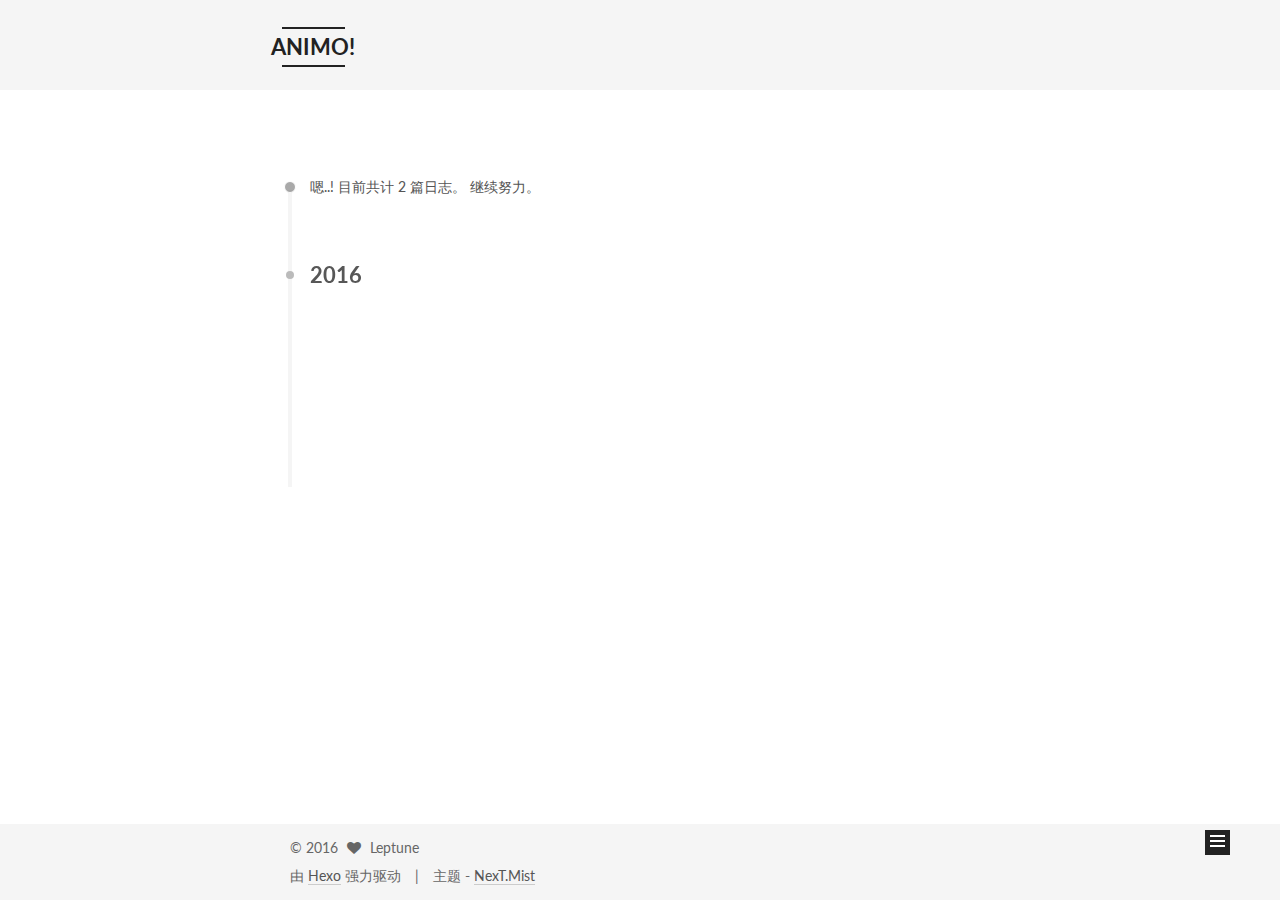
==== archives/index.html @ a86f221b "Site updated: 2016-04-06 15:42:10" ====
<!doctype html>



  


<html class="theme-next mist use-motion">
<head>
  <meta charset="UTF-8"/>
<meta http-equiv="X-UA-Compatible" content="IE=edge,chrome=1" />
<meta name="viewport" content="width=device-width, initial-scale=1, maximum-scale=1"/>



<meta http-equiv="Cache-Control" content="no-transform" />
<meta http-equiv="Cache-Control" content="no-siteapp" />












  <link href="/vendors/fancybox/source/jquery.fancybox.css?v=2.1.5" rel="stylesheet" type="text/css"/>




  <link href="//fonts.googleapis.com/css?family=Lato:300,400,700,400italic&subset=latin,latin-ext" rel="stylesheet" type="text/css">



<link href="/vendors/font-awesome/css/font-awesome.min.css?v=4.4.0" rel="stylesheet" type="text/css" />

<link href="/css/main.css?v=0.5.0" rel="stylesheet" type="text/css" />


  <meta name="keywords" content="Hexo, NexT" />








  <link rel="shortcut icon" type="image/x-icon" href="/favicon.ico?v=0.5.0" />






<meta name="description" content="好好学习，天天向上！">
<meta property="og:type" content="website">
<meta property="og:title" content="ANIMO!">
<meta property="og:url" content="https://leptune.github.io/archives/index.html">
<meta property="og:site_name" content="ANIMO!">
<meta property="og:description" content="好好学习，天天向上！">
<meta name="twitter:card" content="summary">
<meta name="twitter:title" content="ANIMO!">
<meta name="twitter:description" content="好好学习，天天向上！">



<script type="text/javascript" id="hexo.configuration">
  var NexT = window.NexT || {};
  var CONFIG = {
    scheme: 'Mist',
    sidebar: {"position":"left","display":"always"},
    fancybox: true,
    motion: true,
    duoshuo: {
      userId: 0,
      author: '博主'
    }
  };
</script>

  <title> 归档 | ANIMO! </title>
</head>

<body itemscope itemtype="http://schema.org/WebPage" lang="zh-Hans">

  










  
  
    
  

  <div class="container one-collumn sidebar-position-left  page-archive  ">
    <div class="headband"></div>

    <header id="header" class="header" itemscope itemtype="http://schema.org/WPHeader">
      <div class="header-inner"><div class="site-meta ">
  

  <div class="custom-logo-site-title">
    <a href="/"  class="brand" rel="start">
      <span class="logo-line-before"><i></i></span>
      <span class="site-title">ANIMO!</span>
      <span class="logo-line-after"><i></i></span>
    </a>
  </div>
  <p class="site-subtitle">FIGHT!</p>
</div>

<div class="site-nav-toggle">
  <button>
    <span class="btn-bar"></span>
    <span class="btn-bar"></span>
    <span class="btn-bar"></span>
  </button>
</div>

<nav class="site-nav">
  

  
    <ul id="menu" class="menu">
      
        
        <li class="menu-item menu-item-home">
          <a href="/" rel="section">
            
              <i class="menu-item-icon fa fa-home fa-fw"></i> <br />
            
            首页
          </a>
        </li>
      
        
        <li class="menu-item menu-item-archives">
          <a href="/archives" rel="section">
            
              <i class="menu-item-icon fa fa-archive fa-fw"></i> <br />
            
            归档
          </a>
        </li>
      
        
        <li class="menu-item menu-item-tags">
          <a href="/tags" rel="section">
            
              <i class="menu-item-icon fa fa-tags fa-fw"></i> <br />
            
            标签
          </a>
        </li>
      

      
        <li class="menu-item menu-item-search">
          
            <a href="#" class="popup-trigger">
          
            
              <i class="menu-item-icon fa fa-search fa-fw"></i> <br />
            
            搜索
          </a>
        </li>
      
    </ul>
  

  
    <div class="site-search">
      
  <div class="popup">
 <span class="search-icon fa fa-search"></span>
 <input type="text" id="local-search-input">
 <div id="local-search-result"></div>
 <span class="popup-btn-close">close</span>
</div>


    </div>
  
</nav>

 </div>
    </header>

    <main id="main" class="main">
      <div class="main-inner">
        <div class="content-wrap">
          <div id="content" class="content">
            

  <section id="posts" class="posts-collapse">
    <span class="archive-move-on"></span>

    <span class="archive-page-counter">
      
      
      
        
      
      嗯..! 目前共计 2 篇日志。 继续努力。
    </span>

    

      
      
      

      
        
        <div class="collection-title">
          <h2 class="archive-year motion-element" id="archive-year-2016">2016</h2>
        </div>
      
      

      

  <article class="post post-type-normal" itemscope itemtype="http://schema.org/Article">
    <header class="post-header">

      <h1 class="post-title">
        
            <a class="post-title-link" href="/2016/04/06/log-sep/" itemprop="url">
              
                <span itemprop="name">日志分表</span>
              
            </a>
        
      </h1>

      <div class="post-meta">
        <time class="post-time" itemprop="dateCreated"
              datetime="2016-04-06T10:52:45+08:00"
              content="2016-04-06" >
          04-06
        </time>
      </div>

    </header>
  </article>



    

      
      
      

      
      

      

  <article class="post post-type-normal" itemscope itemtype="http://schema.org/Article">
    <header class="post-header">

      <h1 class="post-title">
        
            <a class="post-title-link" href="/2016/04/06/hello-world/" itemprop="url">
              
                <span itemprop="name">Hello World</span>
              
            </a>
        
      </h1>

      <div class="post-meta">
        <time class="post-time" itemprop="dateCreated"
              datetime="2016-04-06T10:02:28+08:00"
              content="2016-04-06" >
          04-06
        </time>
      </div>

    </header>
  </article>



    

  </section>

  



          </div>
          


          

        </div>
        
          
  
  <div class="sidebar-toggle">
    <div class="sidebar-toggle-line-wrap">
      <span class="sidebar-toggle-line sidebar-toggle-line-first"></span>
      <span class="sidebar-toggle-line sidebar-toggle-line-middle"></span>
      <span class="sidebar-toggle-line sidebar-toggle-line-last"></span>
    </div>
  </div>

  <aside id="sidebar" class="sidebar">
    <div class="sidebar-inner">

      

      

      <section class="site-overview sidebar-panel  sidebar-panel-active ">
        <div class="site-author motion-element" itemprop="author" itemscope itemtype="http://schema.org/Person">
          <img class="site-author-image" itemprop="image"
               src="http://awb.img.xmtbang.com/img/uploadnew/201510/23/cef0c320483d422aa0c59049996a4013.jpg"
               alt="Leptune" />
          <p class="site-author-name" itemprop="name">Leptune</p>
          <p class="site-description motion-element" itemprop="description">好好学习，天天向上！</p>
        </div>
        <nav class="site-state motion-element">
          <div class="site-state-item site-state-posts">
            <a href="/archives">
              <span class="site-state-item-count">2</span>
              <span class="site-state-item-name">日志</span>
            </a>
          </div>

          
            <div class="site-state-item site-state-categories">
              
                <span class="site-state-item-count">1</span>
                <span class="site-state-item-name">分类</span>
              
            </div>
          

          
            <div class="site-state-item site-state-tags">
              <a href="/tags">
                <span class="site-state-item-count">1</span>
                <span class="site-state-item-name">标签</span>
              </a>
            </div>
          

        </nav>

        

        <div class="links-of-author motion-element">
          
        </div>

        
        

        
        <div class="links-of-blogroll motion-element">
          
        </div>

      </section>

      

    </div>
  </aside>


        
      </div>
    </main>

    <footer id="footer" class="footer">
      <div class="footer-inner">
        <div class="copyright" >
  
  &copy; 
  <span itemprop="copyrightYear">2016</span>
  <span class="with-love">
    <i class="fa fa-heart"></i>
  </span>
  <span class="author" itemprop="copyrightHolder">Leptune</span>
</div>

<div class="powered-by">
  由 <a class="theme-link" href="http://hexo.io">Hexo</a> 强力驱动
</div>

<div class="theme-info">
  主题 -
  <a class="theme-link" href="https://github.com/iissnan/hexo-theme-next">
    NexT.Mist
  </a>
</div>



      </div>
    </footer>

    <div class="back-to-top">
      <i class="fa fa-arrow-up"></i>
    </div>
  </div>

  


  




<script type="text/javascript">
  if (Object.prototype.toString.call(window.Promise) !== '[object Function]') {
    window.Promise = null;
  }
</script>


  <script type="text/javascript" src="/vendors/jquery/index.js?v=2.1.3"></script>

  <script type="text/javascript" src="/vendors/fastclick/lib/fastclick.min.js?v=1.0.6"></script>

  <script type="text/javascript" src="/vendors/jquery_lazyload/jquery.lazyload.js?v=1.9.7"></script>

  <script type="text/javascript" src="/vendors/velocity/velocity.min.js"></script>

  <script type="text/javascript" src="/vendors/velocity/velocity.ui.min.js"></script>

  <script type="text/javascript" src="/vendors/fancybox/source/jquery.fancybox.pack.js"></script>


  


  <script type="text/javascript" src="/js/src/utils.js?v=0.5.0"></script>

  <script type="text/javascript" src="/js/src/motion.js?v=0.5.0"></script>



  
  

  
  
    <script type="text/javascript" id="motion.page.archive">
      $('.archive-year').velocity('transition.slideLeftIn');
    </script>
  


  


  <script type="text/javascript" src="/js/src/bootstrap.js?v=0.5.0"></script>



  



  



  
  
  <script type="text/javascript">
    // Popup Window;
    var isfetched = false;
    // Search DB path;
    var search_path = "search.xml";
    if (search_path.length == 0) {
       search_path = "search.xml";
    }
    var path = "/" + search_path;
    // monitor main search box;

    function proceedsearch() {
      $("body").append('<div class="popoverlay">').css('overflow', 'hidden');
      $('.popup').toggle();

    }
    // search function;
    var searchFunc = function(path, search_id, content_id) {
    'use strict';
    $.ajax({
        url: path,
        dataType: "xml",
        async: true,
        success: function( xmlResponse ) {
            // get the contents from search data
            isfetched = true;
            $('.popup').detach().appendTo('.header-inner');
            var datas = $( "entry", xmlResponse ).map(function() {
                return {
                    title: $( "title", this ).text(),
                    content: $("content",this).text(),
                    url: $( "url" , this).text()
                };
            }).get();
            var $input = document.getElementById(search_id);
            var $resultContent = document.getElementById(content_id);
            $input.addEventListener('input', function(){
                var matchcounts = 0;
                var str='<ul class=\"search-result-list\">';                
                var keywords = this.value.trim().toLowerCase().split(/[\s\-]+/);
                $resultContent.innerHTML = "";
                if (this.value.trim().length > 1) {
                // perform local searching
                datas.forEach(function(data) {
                    var isMatch = true;
                    var content_index = [];
                    var data_title = data.title.trim().toLowerCase();
                    var data_content = data.content.trim().replace(/<[^>]+>/g,"").toLowerCase();
                    var data_url = data.url;
                    var index_title = -1;
                    var index_content = -1;
                    var first_occur = -1;
                    // only match artiles with not empty titles and contents
                    if(data_title != '' && data_content != '') {
                        keywords.forEach(function(keyword, i) {
                            index_title = data_title.indexOf(keyword);
                            index_content = data_content.indexOf(keyword);
                            if( index_title < 0 && index_content < 0 ){
                                isMatch = false;
                            } else {
                                if (index_content < 0) {
                                    index_content = 0;
                                }
                                if (i == 0) {
                                    first_occur = index_content;
                                }
                            }
                        });
                    }
                    // show search results
                    if (isMatch) {
                        matchcounts += 1;
                        str += "<li><a href='"+ data_url +"' class='search-result-title'>"+ data_title +"</a>";
                        var content = data.content.trim().replace(/<[^>]+>/g,"");
                        if (first_occur >= 0) {
                            // cut out 100 characters
                            var start = first_occur - 20;
                            var end = first_occur + 80;
                            if(start < 0){
                                start = 0;
                            }
                            if(start == 0){
                                end = 50;
                            }
                            if(end > content.length){
                                end = content.length;
                            }
                            var match_content = content.substring(start, end);
                            // highlight all keywords
                            keywords.forEach(function(keyword){
                                var regS = new RegExp(keyword, "gi");
                                match_content = match_content.replace(regS, "<b class=\"search-keyword\">"+keyword+"</b>");
                            });
                            
                            str += "<p class=\"search-result\">" + match_content +"...</p>"
                        }
                        str += "</li>";
                    }
                })};
                str += "</ul>";
                if (matchcounts == 0) { str = '<div id="no-result"><i class="fa fa-frown-o fa-5x" /></div>' }
                if (keywords == "") { str = '<div id="no-result"><i class="fa fa-search fa-5x" /></div>' }
                $resultContent.innerHTML = str;
            });
            proceedsearch();
        }
    });}

    // handle and trigger popup window;
    $('.popup-trigger').mousedown(function(e) {
      e.stopPropagation();
      if (isfetched == false) {
        searchFunc(path, 'local-search-input', 'local-search-result');
      } else {
        proceedsearch();
      };

    });

    $('.popup-btn-close').click(function(e){
      $('.popup').hide();
      $(".popoverlay").remove();
      $('body').css('overflow', '');
    });
    $('.popup').click(function(e){
      e.stopPropagation();
    });
  </script>

  

  

  

</body>
</html>
---- css/main.css ----
/* normalize.css v3.0.2 | MIT License | git.io/normalize */
html {
  font-family: sans-serif; /* 1 */
  -ms-text-size-adjust: 100%; /* 2 */
  -webkit-text-size-adjust: 100%; /* 2 */
}
body {
  margin: 0;
}
article,
aside,
details,
figcaption,
figure,
footer,
header,
hgroup,
main,
menu,
nav,
section,
summary {
  display: block;
}
audio,
canvas,
progress,
video {
  display: inline-block; /* 1 */
  vertical-align: baseline; /* 2 */
}
audio:not([controls]) {
  display: none;
  height: 0;
}
[hidden],
template {
  display: none;
}
a {
  background-color: transparent;
}
a:active,
a:hover {
  outline: 0;
}
abbr[title] {
  border-bottom: 1px dotted;
}
b,
strong {
  font-weight: bold;
}
dfn {
  font-style: italic;
}
h1 {
  font-size: 2em;
  margin: 0.67em 0;
}
mark {
  background: #ff0;
  color: #000;
}
small {
  font-size: 80%;
}
sub,
sup {
  font-size: 75%;
  line-height: 0;
  position: relative;
  vertical-align: baseline;
}
sup {
  top: -0.5em;
}
sub {
  bottom: -0.25em;
}
img {
  border: 0;
}
svg:not(:root) {
  overflow: hidden;
}
figure {
  margin: 1em 40px;
}
hr {
  -moz-box-sizing: content-box;
  box-sizing: content-box;
  height: 0;
}
pre {
  overflow: auto;
}
code,
kbd,
pre,
samp {
  font-family: monospace, monospace;
  font-size: 1em;
}
button,
input,
optgroup,
select,
textarea {
  color: inherit; /* 1 */
  font: inherit; /* 2 */
  margin: 0; /* 3 */
}
button {
  overflow: visible;
}
button,
select {
  text-transform: none;
}
button,
html input[type="button"],
input[type="reset"],
input[type="submit"] {
  -webkit-appearance: button; /* 2 */
  cursor: pointer; /* 3 */
}
button[disabled],
html input[disabled] {
  cursor: default;
}
button::-moz-focus-inner,
input::-moz-focus-inner {
  border: 0;
  padding: 0;
}
input {
  line-height: normal;
}
input[type="checkbox"],
input[type="radio"] {
  box-sizing: border-box; /* 1 */
  padding: 0; /* 2 */
}
input[type="number"]::-webkit-inner-spin-button,
input[type="number"]::-webkit-outer-spin-button {
  height: auto;
}
input[type="search"] {
  -webkit-appearance: textfield; /* 1 */
  -moz-box-sizing: content-box;
  -webkit-box-sizing: content-box; /* 2 */
  box-sizing: content-box;
}
input[type="search"]::-webkit-search-cancel-button,
input[type="search"]::-webkit-search-decoration {
  -webkit-appearance: none;
}
fieldset {
  border: 1px solid #c0c0c0;
  margin: 0 2px;
  padding: 0.35em 0.625em 0.75em;
}
legend {
  border: 0; /* 1 */
  padding: 0; /* 2 */
}
textarea {
  overflow: auto;
}
optgroup {
  font-weight: bold;
}
table {
  border-collapse: collapse;
  border-spacing: 0;
}
td,
th {
  padding: 0;
}
::selection {
  background: #262a30;
  color: #fff;
}
body {
  position: relative;
  font-family: Lato, "PingFang SC", "Microsoft YaHei", sans-serif;
  font-size: 14px;
  line-height: 2;
  color: #555;
  background: #fff;
}
@media (max-width: 767px) {
  body {
    padding-right: 0 !important;
  }
}
@media (min-width: 768px) and (max-width: 991px) {
  body {
    padding-right: 0 !important;
  }
}
@media (min-width: 1600px) {
  body {
    font-size: 16px;
  }
}
h1,
h2,
h3,
h4,
h5,
h6 {
  margin: 0;
  padding: 0;
  font-weight: bold;
  line-height: 1.5;
  font-family: Lato, "PingFang SC", "Microsoft YaHei", sans-serif;
}
h2,
h3,
h4,
h5,
h6 {
  margin: 20px 0 15px;
}
h1 {
  font-size: 24px;
}
@media (max-width: 767px) {
  h1 {
    font-size: 20px;
  }
}
h2 {
  font-size: 22px;
}
@media (max-width: 767px) {
  h2 {
    font-size: 18px;
  }
}
h3 {
  font-size: 20px;
}
@media (max-width: 767px) {
  h3 {
    font-size: 16px;
  }
}
h4 {
  font-size: 18px;
}
@media (max-width: 767px) {
  h4 {
    font-size: 14px;
  }
}
h5 {
  font-size: 16px;
}
@media (max-width: 767px) {
  h5 {
    font-size: 12px;
  }
}
h6 {
  font-size: 14px;
}
@media (max-width: 767px) {
  h6 {
    font-size: 10px;
  }
}
p {
  margin: 0 0 25px 0;
}
a {
  color: #555;
  text-decoration: none;
  border-bottom: 1px solid #999;
  word-wrap: break-word;
}
a:hover {
  color: #222;
  border-bottom-color: #222;
}
ul {
  list-style: none;
}
blockquote {
  margin: 0;
  padding: 0;
}
img {
  display: block;
  margin: auto;
  max-width: 100%;
  height: auto;
}
hr {
  margin: 40px 0;
  height: 3px;
  border: none;
  background-color: #ddd;
  background-image: repeating-linear-gradient(-45deg, #fff, #fff 4px, transparent 4px, transparent 8px);
}
blockquote {
  padding: 0 15px;
  color: #666;
  border-left: 4px solid #ddd;
}
blockquote cite::before {
  content: "-";
  padding: 0 5px;
}
dt {
  font-weight: 700;
}
dd {
  margin: 0;
  padding: 0;
}
.text-left {
  text-align: left;
}
.text-center {
  text-align: center;
}
.text-right {
  text-align: right;
}
.text-justify {
  text-align: justify;
}
.text-nowrap {
  white-space: nowrap;
}
.text-lowercase {
  text-transform: lowercase;
}
.text-uppercase {
  text-transform: uppercase;
}
.text-capitalize {
  text-transform: capitalize;
}
.center-block {
  display: block;
  margin-left: auto;
  margin-right: auto;
}
.clearfix:before,
.clearfix:after {
  content: " ";
  display: table;
}
.clearfix:after {
  clear: both;
}
.pullquote {
  width: 45%;
}
.pullquote.left {
  float: left;
  margin-left: 5px;
  margin-right: 10px;
}
.pullquote.right {
  float: right;
  margin-left: 10px;
  margin-right: 5px;
}
.highlight table,
.gist table {
  width: auto;
}
.highlight table td,
.gist table td {
  border: none;
}
.highlight a,
.gist a {
  color: #222 !important;
  text-decoration: none !important;
}
.affix.affix.affix {
  position: fixed;
}
.translation {
  margin-top: -20px;
  font-size: 14px;
  color: #999;
}
.scrollbar-measure {
  width: 100px;
  height: 100px;
  overflow: scroll;
  position: absolute;
  top: -9999px;
}
.use-motion .motion-element {
  opacity: 0;
}
#local-search-input {
  padding: 3px;
  border: none;
  text-indent: 14px;
  border-radius: 0;
  width: 140px;
  outline: none;
  border-bottom: 1px solid #999;
  background: inherit;
  opacity: 0.5;
}
#local-search-input:focus {
  opacity: 1;
}
.search-icon {
  position: absolute;
  top: 9px;
}
table {
  margin: 20px 0;
  width: 100%;
  border-collapse: collapse;
  border-spacing: 0;
  border: 1px solid #ddd;
  font-size: 14px;
  table-layout: fixed;
  word-wrap: break-word;
}
table>tbody>tr:nth-of-type(odd) {
  background-color: #f9f9f9;
}
table>tbody>tr:hover {
  background-color: #f5f5f5;
}
caption,
th,
td {
  padding: 8px;
  text-align: left;
  vertical-align: middle;
  font-weight: normal;
}
th,
td {
  border-bottom: 3px solid #ddd;
  border-right: 1px solid #eee;
}
th {
  padding-bottom: 10px;
  font-weight: 700;
}
td {
  border-bottom-width: 1px;
}
html,
body {
  height: 100%;
}
.container {
  position: relative;
  min-height: 100%;
}
.header-inner {
  margin: 0 auto;
  padding: 100px 0 70px;
  width: 700px;
}
@media (min-width: 1600px) {
  .container .header-inner {
    width: 900px;
  }
}
.main {
  padding-bottom: 150px;
}
.main-inner {
  margin: 0 auto;
  width: 700px;
}
@media (min-width: 1600px) {
  .container .main-inner {
    width: 900px;
  }
}
.footer {
  position: absolute;
  left: 0;
  bottom: 0;
  width: 100%;
  min-height: 50px;
}
.footer-inner {
  box-sizing: border-box;
  margin: 20px auto;
  width: 700px;
}
@media (min-width: 1600px) {
  .container .footer-inner {
    width: 900px;
  }
}
pre,
.highlight {
  overflow: auto;
  margin: 20px 0;
  padding: 15px;
  font-size: 13px;
  color: #4d4d4c;
  background: #f7f7f7;
  line-height: 1.6;
}
pre,
code {
  font-family: "Input Mono", "PT Mono", Consolas, Monaco, Menlo, monospace;
}
code {
  padding: 2px 4px;
  word-break: break-all;
  color: #555;
  background: #eee;
  border-radius: 4px;
  font-size: 13px;
}
pre code {
  padding: 0;
  color: #4d4d4c;
  background: none;
  text-shadow: none;
}
.highlight pre {
  border: none;
  margin: 0;
  padding: 1px;
}
.highlight table {
  margin: 0;
  width: auto;
  border: none;
}
.highlight td {
  border: none;
  padding: 0;
}
.highlight figcaption {
  font-size: 0.85em;
  color: #8e908c;
  line-height: 1em;
  margin-bottom: 1em;
}
.highlight figcaption:before,
.highlight figcaption:after {
  content: " ";
  display: table;
}
.highlight figcaption:after {
  clear: both;
}
.highlight figcaption a {
  float: right;
}
.highlight .gutter pre {
  color: #666;
  text-align: right;
  padding-right: 20px;
}
.highlight .line {
  height: 20px;
}
pre .comment {
  color: #8e908c;
}
pre .variable,
pre .attribute,
pre .tag,
pre .regexp,
pre .ruby .constant,
pre .xml .tag .title,
pre .xml .pi,
pre .xml .doctype,
pre .html .doctype,
pre .css .id,
pre .css .class,
pre .css .pseudo {
  color: #c82829;
}
pre .number,
pre .preprocessor,
pre .built_in,
pre .literal,
pre .params,
pre .constant,
pre .command {
  color: #f5871f;
}
pre .ruby .class .title,
pre .css .rules .attribute,
pre .string,
pre .value,
pre .inheritance,
pre .header,
pre .ruby .symbol,
pre .xml .cdata,
pre .special,
pre .number,
pre .formula {
  color: #718c00;
}
pre .title,
pre .css .hexcolor {
  color: #3e999f;
}
pre .function,
pre .python .decorator,
pre .python .title,
pre .ruby .function .title,
pre .ruby .title .keyword,
pre .perl .sub,
pre .javascript .title,
pre .coffeescript .title {
  color: #4271ae;
}
pre .keyword,
pre .javascript .function {
  color: #8959a8;
}
.full-image.full-image.full-image {
  border: none;
  max-width: 100%;
  width: auto;
  margin: 20px auto;
}
@media (min-width: 992px) {
  .full-image.full-image.full-image {
    max-width: none;
    width: 126%;
    margin: 0 -13%;
  }
}
.blockquote-center,
.page-home .post-type-quote blockquote,
.page-post-detail .post-type-quote blockquote {
  position: relative;
  margin: 40px 0;
  padding: 0;
  border-left: none;
  text-align: center;
}
.blockquote-center::before,
.page-home .post-type-quote blockquote::before,
.page-post-detail .post-type-quote blockquote::before,
.blockquote-center::after,
.page-home .post-type-quote blockquote::after,
.page-post-detail .post-type-quote blockquote::after {
  position: absolute;
  content: ' ';
  display: block;
  width: 100%;
  height: 24px;
  opacity: 0.2;
  background-repeat: no-repeat;
  background-position: 0 -6px;
  background-size: 22px 22px;
}
.blockquote-center::before,
.page-home .post-type-quote blockquote::before,
.page-post-detail .post-type-quote blockquote::before {
  top: -20px;
  background-image: url("../images/quote-l.svg");
  border-top: 1px solid #ccc;
}
.blockquote-center::after,
.page-home .post-type-quote blockquote::after,
.page-post-detail .post-type-quote blockquote::after {
  bottom: -20px;
  background-image: url("../images/quote-r.svg");
  border-bottom: 1px solid #ccc;
  background-position: 100% 8px;
}
.blockquote-center p,
.page-home .post-type-quote blockquote p,
.page-post-detail .post-type-quote blockquote p,
.blockquote-center div,
.page-home .post-type-quote blockquote div,
.page-post-detail .post-type-quote blockquote div {
  text-align: center;
}
.post .post-body .group-picture img {
  box-sizing: border-box;
  padding: 0 3px;
  border: none;
}
.post .group-picture-row {
  overflow: hidden;
  margin-top: 6px;
}
.post .group-picture-row:first-child {
  margin-top: 0;
}
.post .group-picture-column {
  float: left;
}
.page-post-detail .post-body .group-picture-column {
  float: none;
  margin-top: 10px;
  width: auto !important;
}
.page-post-detail .post-body .group-picture-column img {
  margin: 0 auto;
}
.page-archive .group-picture-container {
  overflow: hidden;
}
.page-archive .group-picture-row {
  float: left;
}
.page-archive .group-picture-row:first-child {
  margin-top: 6px;
}
.page-archive .group-picture-column {
  max-width: 150px;
  max-height: 150px;
}
.btn {
  display: inline-block;
  padding: 0 20px;
  font-size: 14px;
  color: #fff;
  background: #222;
  border: 2px solid #222;
  text-decoration: none;
  border-radius: 0;
  transition-property: background-color;
  transition-duration: 0.2s;
  transition-timing-function: ease-in-out;
  transition-delay: 0s;
}
.btn:hover,
.post-more-link .btn:hover {
  border-color: #222;
  color: #222;
  background: #fff;
}
.btn-bar {
  display: block;
  width: 22px;
  height: 2px;
  background: #555;
  border-radius: 1px;
}
.btn-bar+.btn-bar {
  margin-top: 4px;
}
.pagination {
  margin: 120px 0 40px;
  text-align: center;
  border-top: 1px solid #eee;
}
.page-number-basic,
.pagination .prev,
.pagination .next,
.pagination .page-number,
.pagination .space {
  display: inline-block;
  position: relative;
  top: -1px;
  margin: 0 10px;
  padding: 0 10px;
  line-height: 30px;
}
@media (max-width: 767px) {
  .page-number-basic,
  .pagination .prev,
  .pagination .next,
  .pagination .page-number,
  .pagination .space {
    margin: 0 5px;
  }
}
.pagination .prev,
.pagination .next,
.pagination .page-number {
  border-bottom: 0;
  border-top: 1px solid #eee;
  transition-property: border-color;
  transition-duration: 0.2s;
  transition-timing-function: ease-in-out;
  transition-delay: 0s;
}
.pagination .prev:hover,
.pagination .next:hover,
.pagination .page-number:hover {
  border-top-color: #222;
}
.pagination .space {
  padding: 0;
  margin: 0;
}
.pagination .prev {
  margin-left: 0;
}
.pagination .next {
  margin-right: 0;
}
.pagination .page-number.current {
  color: #fff;
  background: #ccc;
  border-top-color: #ccc;
}
@media (max-width: 767px) {
  .pagination {
    border-top: none;
  }
  .pagination .prev,
  .pagination .next,
  .pagination .page-number {
    margin-bottom: 10px;
    border-top: 0;
    border-bottom: 1px solid #eee;
  }
  .pagination .prev:hover,
  .pagination .next:hover,
  .pagination .page-number:hover {
    border-bottom-color: #222;
  }
}
.comments {
  margin: 60px 20px 0;
}
.tag-cloud {
  text-align: center;
}
.tag-cloud a {
  display: inline-block;
  margin: 10px;
}
.back-to-top {
  box-sizing: border-box;
  position: fixed;
  bottom: -100px;
  right: 50px;
  z-index: 1050;
  padding: 0 6px;
  width: 25px;
  background: #222;
  font-size: 12px;
  opacity: 1;
  color: #fff;
  cursor: pointer;
  text-align: center;
  -webkit-transform: translateZ(0);
  transition-property: bottom;
  transition-duration: 0.2s;
  transition-timing-function: ease-in-out;
  transition-delay: 0s;
}
@media (max-width: 767px) {
  .back-to-top {
    display: none;
  }
}
@media (min-width: 768px) and (max-width: 991px) {
  .back-to-top {
    display: none;
  }
}
.back-to-top.back-to-top-on {
  bottom: 19px;
}
.header {
  background: #fff;
}
.header-inner {
  position: relative;
}
.headband {
  height: 3px;
  background: #222;
}
.site-meta {
  margin: 0;
  text-align: left;
}
@media (max-width: 767px) {
  .site-meta {
    text-align: center;
  }
}
.brand {
  position: relative;
  display: inline-block;
  padding: 0 40px;
  color: #222;
  background: #222;
  border-bottom: none;
  font-family: Lato, "PingFang SC", "Microsoft YaHei", sans-serif;
}
.brand:hover {
  color: #222;
}
.logo {
  display: inline-block;
  margin-right: 5px;
  line-height: 36px;
  vertical-align: top;
}
.site-title {
  display: inline-block;
  vertical-align: top;
  line-height: 36px;
  font-size: 20px;
  font-weight: normal;
}
.site-subtitle {
  margin-top: 10px;
  font-size: 13px;
  color: #999;
}
.use-motion .brand {
  opacity: 0;
}
.use-motion .logo,
.use-motion .site-title,
.use-motion .site-subtitle {
  opacity: 0;
  position: relative;
  top: -10px;
}
.site-nav-toggle {
  display: none;
  position: absolute;
  top: 10px;
  left: 10px;
}
@media (max-width: 767px) {
  .site-nav-toggle {
    display: block;
  }
}
.site-nav-toggle button {
  margin-top: 2px;
  padding: 9px 10px;
  background: transparent;
  border: none;
}
@media (max-width: 767px) {
  .site-nav {
    display: none;
    margin: 0 -10px;
    padding: 0 10px;
    clear: both;
    border-top: 1px solid #ddd;
  }
}
@media (min-width: 768px) and (max-width: 991px) {
  .site-nav {
    display: block !important;
  }
}
@media (min-width: 992px) {
  .site-nav {
    display: block !important;
  }
}
.menu {
  margin-top: 20px;
  padding-left: 0;
  text-align: center;
}
.menu .menu-item {
  display: inline-block;
  margin: 0 10px;
}
@media screen and (max-width: 767px) {
  .menu .menu-item {
    margin-top: 10px;
  }
}
.menu .menu-item a {
  display: block;
  font-size: 13px;
  text-transform: capitalize;
  line-height: inherit;
  border-bottom: 1px solid transparent;
  transition-property: border-color;
  transition-duration: 0.2s;
  transition-timing-function: ease-in-out;
  transition-delay: 0s;
}
.menu .menu-item a:hover {
  border-bottom-color: #222;
}
.menu .menu-item .fa {
  margin-right: 5px;
}
.use-motion .menu-item {
  opacity: 0;
}
@media (max-width: 767px) {
  .post-body {
    word-break: break-all;
  }
}
.post-body .fancybox img {
  display: block !important;
  margin: 0 auto;
  cursor: pointer;
  cursor: zoom-in;
  cursor: -webkit-zoom-in;
}
.post-body .image-caption,
.post-body .figure .caption {
  margin: 10px auto 15px;
  text-align: center;
  font-size: 14px;
  color: #999;
  font-weight: bold;
  line-height: 1;
}
.post-sticky-flag {
  display: inline-block;
  font-size: 16px;
  -ms-transform: rotate(30deg);
  transform: rotate(30deg);
}
.posts-expand {
  padding-top: 40px;
}
@media (max-width: 767px) {
  .posts-expand {
    margin: 0 20px;
  }
  .post-body pre,
  .post-body .highlight {
    padding: 10px;
  }
  .post-body pre .gutter pre,
  .post-body .highlight .gutter pre {
    padding-right: 10px;
  }
}
@media (min-width: 992px) {
  .posts-expand .post-body {
    text-align: justify;
  }
}
.posts-expand .post-body h2,
.posts-expand .post-body h3,
.posts-expand .post-body h4,
.posts-expand .post-body h5,
.posts-expand .post-body h6 {
  padding-top: 10px;
}
.posts-expand .post-body h2 .header-anchor,
.posts-expand .post-body h3 .header-anchor,
.posts-expand .post-body h4 .header-anchor,
.posts-expand .post-body h5 .header-anchor,
.posts-expand .post-body h6 .header-anchor {
  float: right;
  margin-left: 10px;
  color: #ccc;
  border-bottom-style: none;
  visibility: hidden;
}
.posts-expand .post-body h2 .header-anchor:hover,
.posts-expand .post-body h3 .header-anchor:hover,
.posts-expand .post-body h4 .header-anchor:hover,
.posts-expand .post-body h5 .header-anchor:hover,
.posts-expand .post-body h6 .header-anchor:hover {
  color: inherit;
}
.posts-expand .post-body h2:hover .header-anchor,
.posts-expand .post-body h3:hover .header-anchor,
.posts-expand .post-body h4:hover .header-anchor,
.posts-expand .post-body h5:hover .header-anchor,
.posts-expand .post-body h6:hover .header-anchor {
  visibility: visible;
}
.posts-expand .post-body ul li {
  list-style: circle;
}
.posts-expand .post-body img {
  box-sizing: border-box;
  margin: auto;
  padding: 3px;
  border: 1px solid #ddd;
}
.posts-expand .fancybox img {
  margin: 0 auto;
}
@media (max-width: 767px) {
  .posts-collapse {
    margin: 0 20px;
  }
  .posts-collapse .post-title,
  .posts-collapse .post-meta {
    display: block;
    width: auto;
    text-align: left;
  }
}
.posts-collapse {
  margin-left: 0;
}
@media (max-width: 767px) {
  .posts-collapse {
    margin: 0 20px;
  }
}
.posts-collapse .collection-title {
  position: relative;
  margin: 60px 0;
}
.posts-collapse .collection-title h2 {
  margin-left: 20px;
}
.posts-collapse .collection-title small {
  color: #bbb;
}
.posts-collapse .collection-title::before {
  content: " ";
  position: absolute;
  left: 0;
  top: 50%;
  margin-left: -4px;
  margin-top: -4px;
  width: 8px;
  height: 8px;
  background: #bbb;
  border-radius: 50%;
}
.posts-collapse .post {
  margin: 30px 0;
}
.posts-collapse .post-header {
  position: relative;
  transition-duration: 0.2s;
  transition-timing-function: ease-in-out;
  transition-delay: 0s;
  transition-property: border;
  border-bottom: 1px dashed #ccc;
}
.posts-collapse .post-header::before {
  content: " ";
  position: absolute;
  left: 0;
  top: 12px;
  width: 6px;
  height: 6px;
  margin-left: -4px;
  background: #bbb;
  border-radius: 50%;
  border: 1px solid #fff;
  transition-duration: 0.2s;
  transition-timing-function: ease-in-out;
  transition-delay: 0s;
  transition-property: background;
}
.posts-collapse .post-header:hover {
  border-bottom-color: #666;
}
.posts-collapse .post-header:hover::before {
  background: #222;
}
.posts-collapse .post-meta {
  position: absolute;
  font-size: 12px;
  left: 20px;
  top: 5px;
}
.posts-collapse .post-comments-count {
  display: none;
}
.posts-collapse .post-title {
  margin-left: 60px;
  font-size: 16px;
  font-weight: normal;
  font-family: Lato, "PingFang SC", "Microsoft YaHei", sans-serif;
  line-height: inherit;
}
.posts-collapse .post-title::after {
  margin-left: 3px;
  opacity: 0.6;
}
.posts-collapse .post-title a {
  color: #666;
  border-bottom: none;
}
.page-home .post-type-quote .post-header,
.page-post-detail .post-type-quote .post-header,
.page-home .post-type-quote .post-tags,
.page-post-detail .post-type-quote .post-tags {
  display: none;
}
.posts-expand .post-title {
  font-size: 26px;
  text-align: center;
  word-break: break-word;
}
@media (max-width: 767px) {
  .posts-expand .post-title {
    font-size: 22px;
  }
}
.posts-expand .post-title-link {
  display: inline-block;
  position: relative;
  color: #555;
  border-bottom: none;
  line-height: 1.2;
  vertical-align: top;
}
.posts-expand .post-title-link::before {
  content: "";
  position: absolute;
  width: 100%;
  height: 2px;
  bottom: 0;
  left: 0;
  background-color: #000;
  visibility: hidden;
  transform: scaleX(0);
  transition-duration: 0.2s;
  transition-timing-function: ease-in-out;
  transition-delay: 0s;
}
.posts-expand .post-title-link:hover::before {
  visibility: visible;
  transform: scaleX(1);
}
.posts-expand .post-title-link .fa {
  font-size: 16px;
}
.posts-expand .post-meta {
  margin: 3px 0 60px 0;
  color: #999;
  font-size: 12px;
  text-align: center;
}
.posts-expand .post-meta .post-category-list {
  display: inline-block;
  margin: 0;
  padding: 3px;
}
.posts-expand .post-meta .post-category-list-link {
  color: #999;
}
.post-meta-item-icon {
  display: none;
  margin-right: 3px;
}
@media (min-width: 768px) and (max-width: 991px) {
  .post-meta-item-icon {
    display: inline-block;
  }
}
@media (max-width: 767px) {
  .post-meta-item-icon {
    display: inline-block;
  }
}
@media (min-width: 768px) and (max-width: 991px) {
  .post-meta-item-text {
    display: none;
  }
}
@media (max-width: 767px) {
  .post-meta-item-text {
    display: none;
  }
}
@media (max-width: 767px) {
  .posts-expand .post-comments-count {
    display: none;
  }
}
.post-more-link {
  margin-top: 50px;
}
.post-more-link .btn {
  color: #555;
  font-size: 14px;
  background: transparent;
  border-radius: 0;
  line-height: 2;
}
.posts-expand .post-tags {
  margin-top: 40px;
  text-align: center;
}
.posts-expand .post-tags a {
  display: inline-block;
  margin-right: 10px;
  font-size: 13px;
}
.post-nav {
  overflow: hidden;
  margin-top: 60px;
  padding: 10px;
  white-space: nowrap;
  border-top: 1px solid #eee;
}
.post-nav-item {
  display: inline-block;
  width: 50%;
  white-space: normal;
}
.post-nav-item a {
  position: relative;
  display: inline-block;
  line-height: 25px;
  font-size: 14px;
  color: #555;
  border-bottom: none;
}
.post-nav-item a:hover {
  color: #222;
  border-bottom: none;
}
.post-nav-item a:active {
  top: 2px;
}
.post-nav-item a i {
  font-size: 12px;
}
.post-nav-prev {
  text-align: right;
}
.posts-expand .post-eof {
  display: block;
  margin: 80px auto 60px;
  width: 8%;
  height: 1px;
  background: #ccc;
  text-align: center;
}
.post:last-child .post-eof.post-eof.post-eof {
  display: none;
}
.post-gallery {
  display: table;
  table-layout: fixed;
  width: 100%;
  border-collapse: separate;
}
.post-gallery-row {
  display: table-row;
}
.post-gallery .post-gallery-img {
  display: table-cell;
  text-align: center;
  vertical-align: middle;
  border: none;
}
.post-gallery .post-gallery-img img {
  max-width: 100%;
  max-height: 100%;
  border: none;
}
.fancybox-close,
.fancybox-close:hover {
  border: none;
}
.sidebar {
  position: fixed;
  right: 0;
  top: 0;
  bottom: 0;
  width: 0;
  z-index: 1040;
  box-shadow: inset 0 2px 6px #000;
  background: #222;
  -webkit-transform: translateZ(0);
}
.sidebar a {
  color: #999;
  border-bottom-color: #555;
}
.sidebar a:hover {
  color: #eee;
}
@media (min-width: 768px) and (max-width: 991px) {
  .sidebar {
    display: none !important;
  }
}
@media (max-width: 767px) {
  .sidebar {
    display: none !important;
  }
}
.sidebar-inner {
  position: relative;
  padding: 20px 10px;
  color: #999;
  text-align: center;
}
.sidebar-toggle {
  position: fixed;
  right: 50px;
  bottom: 45px;
  width: 15px;
  height: 15px;
  padding: 5px;
  background: #222;
  line-height: 0;
  z-index: 1050;
  cursor: pointer;
  -webkit-transform: translateZ(0);
}
@media (min-width: 768px) and (max-width: 991px) {
  .sidebar-toggle {
    display: none;
  }
}
@media (max-width: 767px) {
  .sidebar-toggle {
    display: none;
  }
}
.sidebar-toggle-line {
  position: relative;
  display: inline-block;
  vertical-align: top;
  height: 2px;
  width: 100%;
  background: #fff;
  margin-top: 3px;
}
.sidebar-toggle-line:first-child {
  margin-top: 0;
}
.site-author-image {
  display: block;
  margin: 0 auto;
  max-width: 96px;
  height: auto;
  border: 2px solid #333;
  padding: 2px;
}
.site-author-name {
  margin: 5px 0 0;
  color: #f5f5f5;
}
.site-description {
  margin-top: 5px;
  font-size: 14px;
  color: #555;
}
.site-state {
  overflow: hidden;
  line-height: 1.4;
  white-space: nowrap;
}
.site-state-item {
  display: inline-block;
  padding: 0 15px;
  border-left: 1px solid #333;
}
.site-state-item:first-child {
  border-left: none;
}
.site-state-item a {
  border-bottom: none;
}
.site-state-item-count {
  display: block;
  text-align: center;
  color: inherit;
  font-weight: 600;
  font-size: 18px;
}
.site-state-item-name {
  font-size: 13px;
  color: inherit;
}
.feed-link {
  margin-top: 20px;
}
.feed-link a {
  display: inline-block;
  padding: 0 15px;
  color: #fc6423;
  border: 1px solid #fc6423;
  border-radius: 4px;
}
.feed-link a i {
  color: #fc6423;
  font-size: 14px;
}
.feed-link a:hover {
  color: #fff;
  background: #fc6423;
}
.feed-link a:hover i {
  color: #fff;
}
.links-of-author {
  margin-top: 20px;
}
.links-of-author a {
  display: inline-block;
  vertical-align: middle;
  margin-right: 10px;
  margin-bottom: 10px;
  border-bottom-color: #555;
  font-size: 13px;
}
.links-of-author a:before {
  display: inline-block;
  vertical-align: middle;
  margin-right: 3px;
  content: " ";
  width: 4px;
  height: 4px;
  border-radius: 50%;
  background: #ffb642;
}
.links-of-blogroll {
  font-size: 13px;
}
.links-of-blogroll-title {
  margin-top: 20px;
  font-size: 14px;
  font-weight: 600;
}
.links-of-blogroll-list {
  margin: 0;
  padding: 0;
}
.links-of-blogroll-item {
  padding: 2px 10px;
}
.sidebar-nav {
  margin: 0 0 20px;
  padding-left: 0;
}
.sidebar-nav li {
  display: inline-block;
  cursor: pointer;
  border-bottom: 1px solid transparent;
  font-size: 14px;
  color: #555;
}
.sidebar-nav li:hover {
  color: #f5f5f5;
}
.page-post-detail .sidebar-nav-toc {
  padding: 0 5px;
}
.page-post-detail .sidebar-nav-overview {
  margin-left: 10px;
}
.sidebar-nav .sidebar-nav-active {
  color: #87daff;
  border-bottom-color: #87daff;
}
.sidebar-nav .sidebar-nav-active:hover {
  color: #87daff;
}
.sidebar-panel {
  display: none;
}
.sidebar-panel-active {
  display: block;
}
.post-toc-empty {
  font-size: 14px;
  color: #666;
}
.post-toc-wrap {
  overflow: hidden;
}
.post-toc {
  overflow: auto;
}
.post-toc ol {
  margin: 0;
  padding: 0 2px 5px 10px;
  text-align: left;
  list-style: none;
  font-size: 14px;
}
.post-toc ol > ol {
  padding-left: 0;
}
.post-toc ol a {
  transition-duration: 0.2s;
  transition-timing-function: ease-in-out;
  transition-delay: 0s;
  transition-property: all;
  color: #999;
  border-bottom-color: #555;
}
.post-toc ol a:hover {
  color: #ccc;
  border-bottom-color: #ccc;
}
.post-toc .nav-item {
  overflow: hidden;
  text-overflow: ellipsis;
  white-space: nowrap;
  line-height: 1.8;
}
.post-toc .nav .nav-child {
  display: none;
}
.post-toc .nav .active > .nav-child {
  display: block;
}
.post-toc .nav .active-current > .nav-child {
  display: block;
}
.post-toc .nav .active-current > .nav-child > .nav-item {
  display: block;
}
.post-toc .nav .active > a {
  color: #87daff;
  border-bottom-color: #87daff;
}
.post-toc .nav .active-current > a {
  color: #87daff;
}
.post-toc .nav .active-current > a:hover {
  color: #87daff;
}
.footer {
  font-size: 14px;
  color: #999;
}
.footer img {
  border: none;
}
.footer-inner {
  text-align: center;
}
.with-love {
  display: inline-block;
  margin: 0 5px;
}
.powered-by,
.theme-info {
  display: inline-block;
}
.powered-by {
  margin-right: 10px;
}
.powered-by::after {
  content: "|";
  padding-left: 10px;
}
.cc-license {
  margin-top: 10px;
  text-align: center;
}
.cc-license .cc-opacity {
  opacity: 0.7;
  border-bottom: none;
}
.cc-license .cc-opacity:hover {
  opacity: 0.9;
}
.cc-license img {
  display: inline-block;
}
.theme-next #ds-thread #ds-reset {
  color: #555;
}
.theme-next #ds-thread #ds-reset .ds-replybox {
  margin-bottom: 30px;
}
.theme-next #ds-thread #ds-reset .ds-replybox .ds-avatar,
.theme-next #ds-reset .ds-avatar img {
  box-shadow: none;
}
.theme-next #ds-thread #ds-reset .ds-textarea-wrapper {
  border-color: #c7d4e1;
  background: none;
  border-top-right-radius: 3px;
  border-top-left-radius: 3px;
}
.theme-next #ds-thread #ds-reset .ds-textarea-wrapper textarea {
  height: 60px;
}
.theme-next #ds-reset .ds-rounded-top {
  border-radius: 0;
}
.theme-next #ds-thread #ds-reset .ds-post-toolbar {
  box-sizing: border-box;
  border: 1px solid #c7d4e1;
  background: #f6f8fa;
}
.theme-next #ds-thread #ds-reset .ds-post-options {
  height: 40px;
  border: none;
  background: none;
}
.theme-next #ds-thread #ds-reset .ds-toolbar-buttons {
  top: 11px;
}
.theme-next #ds-thread #ds-reset .ds-sync {
  top: 5px;
}
.theme-next #ds-thread #ds-reset .ds-post-button {
  top: 4px;
  right: 5px;
  width: 90px;
  height: 30px;
  border: 1px solid #c5ced7;
  border-radius: 3px;
  background-image: linear-gradient(#fbfbfc, #f5f7f9);
  color: #60676d;
}
.theme-next #ds-thread #ds-reset .ds-post-button:hover {
  background-position: 0 -30px;
  color: #60676d;
}
.theme-next #ds-thread #ds-reset .ds-comments-info {
  padding: 10px 0;
}
.theme-next #ds-thread #ds-reset .ds-sort {
  display: none;
}
.theme-next #ds-thread #ds-reset li.ds-tab a.ds-current {
  border: none;
  background: #f6f8fa;
  color: #60676d;
}
.theme-next #ds-thread #ds-reset li.ds-tab a.ds-current:hover {
  background-color: #e9f0f7;
  color: #60676d;
}
.theme-next #ds-thread #ds-reset li.ds-tab a {
  border-radius: 2px;
  padding: 5px;
}
.theme-next #ds-thread #ds-reset .ds-login-buttons p {
  color: #999;
  line-height: 36px;
}
.theme-next #ds-thread #ds-reset .ds-login-buttons .ds-service-list li {
  height: 28px;
}
.theme-next #ds-thread #ds-reset .ds-service-list a {
  background: none;
  padding: 5px;
  border: 1px solid;
  border-radius: 3px;
  text-align: center;
}
.theme-next #ds-thread #ds-reset .ds-service-list a:hover {
  color: #fff;
  background: #666;
}
.theme-next #ds-thread #ds-reset .ds-service-list .ds-weibo {
  color: #fc9b00;
  border-color: #fc9b00;
}
.theme-next #ds-thread #ds-reset .ds-service-list .ds-weibo:hover {
  background: #fc9b00;
}
.theme-next #ds-thread #ds-reset .ds-service-list .ds-qq {
  color: #60a3ec;
  border-color: #60a3ec;
}
.theme-next #ds-thread #ds-reset .ds-service-list .ds-qq:hover {
  background: #60a3ec;
}
.theme-next #ds-thread #ds-reset .ds-service-list .ds-renren {
  color: #2e7ac4;
  border-color: #2e7ac4;
}
.theme-next #ds-thread #ds-reset .ds-service-list .ds-renren:hover {
  background: #2e7ac4;
}
.theme-next #ds-thread #ds-reset .ds-service-list .ds-douban {
  color: #37994c;
  border-color: #37994c;
}
.theme-next #ds-thread #ds-reset .ds-service-list .ds-douban:hover {
  background: #37994c;
}
.theme-next #ds-thread #ds-reset .ds-service-list .ds-kaixin {
  color: #fef20d;
  border-color: #fef20d;
}
.theme-next #ds-thread #ds-reset .ds-service-list .ds-kaixin:hover {
  background: #fef20d;
}
.theme-next #ds-thread #ds-reset .ds-service-list .ds-netease {
  color: #f00;
  border-color: #f00;
}
.theme-next #ds-thread #ds-reset .ds-service-list .ds-netease:hover {
  background: #f00;
}
.theme-next #ds-thread #ds-reset .ds-service-list .ds-sohu {
  color: #ffcb05;
  border-color: #ffcb05;
}
.theme-next #ds-thread #ds-reset .ds-service-list .ds-sohu:hover {
  background: #ffcb05;
}
.theme-next #ds-thread #ds-reset .ds-service-list .ds-baidu {
  color: #2831e0;
  border-color: #2831e0;
}
.theme-next #ds-thread #ds-reset .ds-service-list .ds-baidu:hover {
  background: #2831e0;
}
.theme-next #ds-thread #ds-reset .ds-service-list .ds-google {
  color: #166bec;
  border-color: #166bec;
}
.theme-next #ds-thread #ds-reset .ds-service-list .ds-google:hover {
  background: #166bec;
}
.theme-next #ds-thread #ds-reset .ds-service-list .ds-weixin {
  color: #00ce0d;
  border-color: #00ce0d;
}
.theme-next #ds-thread #ds-reset .ds-service-list .ds-weixin:hover {
  background: #00ce0d;
}
.theme-next #ds-thread #ds-reset .ds-service-list .ds-more-services {
  border: none;
}
.theme-next #ds-thread #ds-reset .ds-service-list .ds-more-services:hover {
  background: none;
}
.theme-next #ds-reset .duoshuo-ua-admin {
  display: inline-block;
  color: #f00;
}
.theme-next #ds-reset .duoshuo-ua-platform,
.theme-next #ds-reset .duoshuo-ua-browser {
  color: #ccc;
}
.theme-next #ds-reset .duoshuo-ua-platform .fa,
.theme-next #ds-reset .duoshuo-ua-browser .fa {
  display: inline-block;
  margin-right: 3px;
}
.theme-next #ds-reset .duoshuo-ua-separator {
  display: inline-block;
  margin-left: 5px;
}
.theme-next .this_ua {
  background-color: #ccc !important;
  border-radius: 4px;
  padding: 0 5px !important;
  margin: 1px 1px !important;
  border: 1px solid #bbb !important;
  color: #fff;
  display: inline-block !important;
}
.theme-next .this_ua.admin {
  background-color: #d9534f !important;
  border-color: #d9534f !important;
}
.theme-next .this_ua.platform.iOS,
.theme-next .this_ua.platform.Mac,
.theme-next .this_ua.platform.Windows {
  background-color: #39b3d7 !important;
  border-color: #46b8da !important;
}
.theme-next .this_ua.platform.Linux {
  background-color: #3a3a3a !important;
  border-color: #1f1f1f !important;
}
.theme-next .this_ua.platform.Android {
  background-color: #00c47d !important;
  border-color: #01b171 !important;
}
.theme-next .this_ua.browser.Mobile,
.theme-next .this_ua.browser.Chrome {
  background-color: #5cb85c !important;
  border-color: #4cae4c !important;
}
.theme-next .this_ua.browser.Firefox {
  background-color: #f0ad4e !important;
  border-color: #eea236 !important;
}
.theme-next .this_ua.browser.Maxthon,
.theme-next .this_ua.browser.IE {
  background-color: #428bca !important;
  border-color: #357ebd !important;
}
.theme-next .this_ua.browser.baidu,
.theme-next .this_ua.browser.UCBrowser,
.theme-next .this_ua.browser.Opera {
  background-color: #d9534f !important;
  border-color: #d43f3a !important;
}
.theme-next .this_ua.browser.Android,
.theme-next .this_ua.browser.QQBrowser {
  background-color: #78ace9 !important;
  border-color: #4cae4c !important;
}
.post-spread {
  margin-top: 20px;
  text-align: center;
}
.jiathis_style {
  display: inline-block;
}
.jiathis_style a {
  border: none;
}
.post-spread {
  margin-top: 20px;
  text-align: center;
}
.bdshare-slide-button-box a {
  border: none;
}
.bdsharebuttonbox {
  display: inline-block;
}
.bdsharebuttonbox a {
  border: none;
}
ul.search-result-list {
  padding-left: 0px;
  margin: 0px 5px 0px 8px;
}
p.search-result {
  border-bottom: 1px dashed #ccc;
  padding: 5px 0;
}
a.search-result-title {
  font-weight: bold;
}
a.search-result {
  border-bottom: transparent;
  display: block;
  white-space: nowrap;
  overflow: hidden;
  text-overflow: ellipsis;
}
.search-keyword {
  border-bottom: 1px dashed #4088b8;
  font-weight: bold;
}
#local-search-result {
  height: 90%;
  overflow: auto;
}
.popup {
  display: none;
  position: fixed;
  top: 10%;
  left: 50%;
  width: 700px;
  height: 80%;
  margin-left: -350px;
  padding: 3px 0 0 10px;
  background: #fff;
  color: #333;
  z-index: 9999;
  border-radius: 5px;
}
@media (max-width: 767px) {
  .popup {
    padding: 3px;
    top: 0;
    left: 0;
    margin: 0;
    width: 100%;
    height: 100%;
    border-radius: 0px;
  }
}
.popoverlay {
  position: fixed;
  width: 100%;
  height: 100%;
  top: 0px;
  left: 0px;
  z-index: 2080;
  background-color: rgba(0,0,0,0.3);
}
#local-search-input {
  margin-bottom: 10px;
  width: 50%;
}
.popup-btn-close {
  position: absolute;
  top: 6px;
  right: 14px;
  color: #4ebd79;
  font-size: 14px;
  font-weight: bold;
  text-transform: uppercase;
  cursor: pointer;
}
#no-result {
  position: absolute;
  left: 44%;
  top: 42%;
  color: #ccc;
}
.use-motion .post {
  opacity: 0;
}
.page-archive .archive-page-counter {
  position: relative;
  top: 3px;
  left: 20px;
}
@media (max-width: 767px) {
  .page-archive .archive-page-counter {
    top: 5px;
  }
}
.page-archive .posts-collapse {
  position: relative;
  z-index: 1010;
}
.page-archive .posts-collapse::after {
  top: 20px;
  left: 0;
  margin-left: -2px;
  width: 4px;
  height: 100%;
  background: #f5f5f5;
  z-index: -1;
}
.page-archive .posts-collapse .archive-move-on {
  position: absolute;
  top: 11px;
  left: 0;
  margin-left: -6px;
  width: 10px;
  height: 10px;
  opacity: 0.5;
  background: #555;
  border: 1px solid #fff;
  border-radius: 50%;
}
.page-archive .posts-collapse::before,
.page-archive .posts-collapse::after {
  content: " ";
  position: absolute;
}
.category-all-page .category-all-title {
  text-align: center;
}
.category-all-page .category-all {
  margin-top: 20px;
}
.category-all-page .category-list {
  margin: 0;
  padding: 0;
  list-style: none;
}
.category-all-page .category-list-item {
  margin: 5px 10px;
}
.category-all-page .category-list-count {
  color: #bbb;
}
.category-all-page .category-list-count:before {
  display: inline;
  content: " (";
}
.category-all-page .category-list-count:after {
  display: inline;
  content: ") ";
}
.category-all-page .category-list-child {
  padding-left: 10px;
}
.page-post-detail .sidebar-toggle-line {
  background: #87daff;
}
.page-post-detail .comments {
  overflow: hidden;
}
h1,
h2,
h3,
h4,
h5,
h6 {
  margin: 20px 0 10px;
}
p {
  margin: 0 0 25px 0;
}
a {
  border-bottom-color: #ccc;
}
hr {
  margin: 20px 0;
  height: 2px;
}
.main-inner {
  margin-top: 80px;
}
.header {
  background: #f5f5f5;
}
.header-inner {
  padding: 25px 0 20px;
}
.header-inner:before,
.header-inner:after {
  content: " ";
  display: table;
}
.header-inner:after {
  clear: both;
}
@media (max-width: 767px) {
  .header-inner {
    width: auto;
    margin-bottom: 50px;
    padding: 10px;
  }
}
.site-meta {
  float: left;
  margin-left: -20px;
  line-height: normal;
}
@media (max-width: 767px) {
  .site-meta {
    margin-left: 10px;
  }
}
.site-meta .brand {
  padding: 2px 1px;
  background: none;
}
@media (max-width: 767px) {
  .site-meta .brand {
    display: block;
  }
}
.site-meta .logo {
  display: none;
}
.site-meta .site-title {
  font-size: 22px;
  font-weight: bolder;
}
@media (max-width: 767px) {
  .site-meta .site-title {
    line-height: 34px;
  }
}
.logo-line-before,
.logo-line-after {
  display: block;
  overflow: hidden;
  margin: 0 auto;
  width: 75%;
}
@media (max-width: 767px) {
  .logo-line-before,
  .logo-line-after {
    display: none;
  }
}
.logo-line-before i,
.logo-line-after i {
  position: relative;
  display: block;
  height: 2px;
  background: #222;
}
@media (max-width: 767px) {
  .logo-line-before i,
  .logo-line-after i {
    height: 3px;
  }
}
.use-motion .logo-line-before i {
  left: -100%;
}
.use-motion .logo-line-after i {
  right: -100%;
}
.site-subtitle {
  display: none;
}
.site-nav-toggle {
  position: static;
  float: right;
}
.menu {
  float: right;
  margin: 8px 0 0 0;
}
@media (max-width: 767px) {
  .menu {
    margin: 20px 0 0 0;
    padding: 0;
  }
}
.menu br {
  display: none;
}
.menu .menu-item {
  margin: 0;
}
@media (max-width: 767px) {
  .menu .menu-item {
    display: block;
  }
}
.menu .menu-item a {
  padding: 0 10px;
  background: none;
  border: none;
  border-radius: 2px;
  transition-property: background;
}
@media (max-width: 767px) {
  .menu .menu-item a {
    text-align: left;
  }
}
.menu .menu-item a:hover {
  background: #e1e1e1;
}
.menu a::before {
  display: none;
}
@media (max-width: 767px) {
  .menu a::before {
    display: block;
  }
}
@media (max-width: 767px) {
  .menu {
    float: none;
  }
}
.site-search form {
  display: none;
}
.posts-expand {
  padding-top: 0;
}
.posts-expand .post-title,
.posts-expand .post-meta {
  text-align: left;
}
@media (max-width: 767px) {
  .posts-expand .post-title,
  .posts-expand .post-meta {
    text-align: center;
  }
}
.posts-expand .post-eof {
  display: none;
}
.posts-expand .post {
  margin-top: 120px;
}
.posts-expand .post:first-child {
  margin-top: 0;
}
.posts-expand .post-meta {
  margin-top: 5px;
  margin-bottom: 20px;
}
.posts-expand .post-title {
  position: relative;
  font-size: 26px;
  font-weight: 400;
}
@media (max-width: 767px) {
  .posts-expand .post-title {
    font-size: 20px;
  }
}
@media (min-width: 1600px) {
  .posts-expand .post-title {
    font-size: 26px;
  }
}
.posts-expand .post-title:hover:before {
  background: #222;
}
.posts-expand .post-body img {
  margin: 0;
}
.posts-expand .post-tags {
  text-align: left;
}
.posts-expand .post-tags a {
  padding: 1px 5px;
  background: #f5f5f5;
  border-bottom: none;
}
.posts-expand .post-tags a:hover {
  background: #ccc;
}
.posts-expand .post-nav {
  margin-top: 40px;
}
.post-more-link {
  margin-top: 20px;
  text-align: left;
}
.post-more-link a {
  padding: 0;
  font-size: 14px;
  color: #666;
  background: none;
  border: none;
  border-bottom: 2px solid #666;
  transition-property: border;
}
@media (max-width: 767px) {
  .post-more-link a {
    font-size: 12px;
  }
}
@media (min-width: 1600px) {
  .post-more-link a {
    font-size: 16px;
  }
}
.post-more-link a:hover {
  border-bottom-color: #222;
}
.btn {
  padding: 0 10px;
  border-width: 2px;
  border-radius: 0;
}
.headband {
  display: none;
}
.site-search {
  position: relative;
  float: right;
  margin-top: 5px;
  padding-top: 3px;
}
@media (max-width: 767px) {
  .site-search {
    float: none;
    padding: 0 10px;
  }
}
@media (max-width: 767px) {
  .container .main-inner {
    width: auto;
  }
}
.page-post-detail .post-title,
.page-post-detail .post-meta {
  text-align: center;
}
.page-post-detail .post-title:before {
  display: none;
}
.page-post-detail .post-meta {
  margin-bottom: 60px;
}
.pagination {
  margin: 120px 0 0;
  text-align: left;
}
@media (max-width: 767px) {
  .pagination {
    margin: 80px 10px 0;
    text-align: center;
  }
}
.footer {
  margin-top: 80px;
  padding: 10px 0;
  background: #f5f5f5;
  color: #666;
}
.footer-inner {
  margin: 0 auto;
  text-align: left;
}
@media (max-width: 767px) {
  .footer-inner {
    width: auto;
    text-align: center;
  }
}
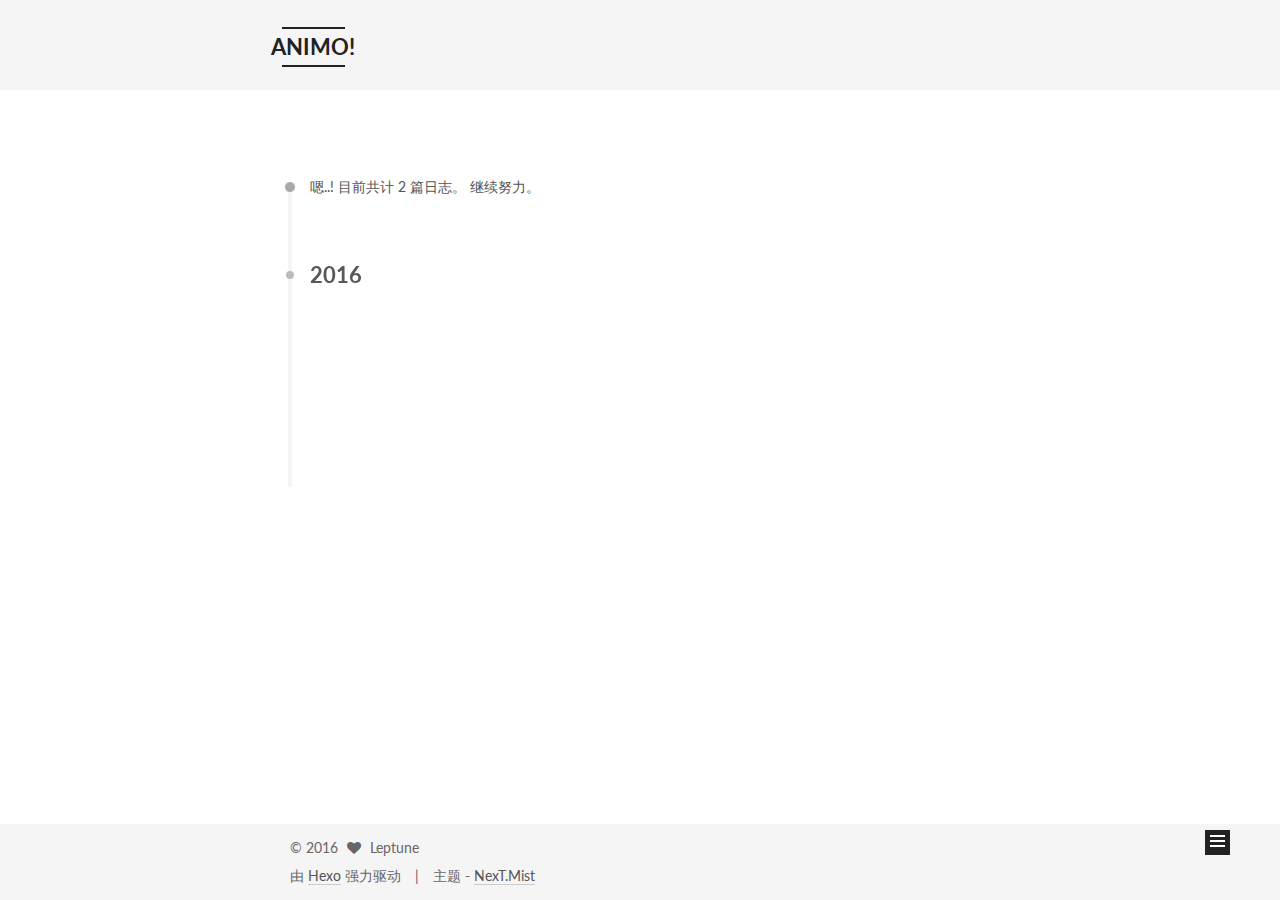
==== commit 3f96eb63: "Site updated: 2016-04-06 16:14:43" ====
--- a/archives/index.html
+++ b/archives/index.html
@@ -92,6 +92,16 @@
 
 
 
+  <script type="text/javascript">
+    var _hmt = _hmt || [];
+    (function() {
+      var hm = document.createElement("script");
+      hm.src = "//hm.baidu.com/hm.js?8bd1e3d6bfebd2a0429a42029654896e";
+      var s = document.getElementsByTagName("script")[0];
+      s.parentNode.insertBefore(hm, s);
+    })();
+  </script>
+
 
 
 
@@ -332,7 +342,7 @@
       <section class="site-overview sidebar-panel  sidebar-panel-active ">
         <div class="site-author motion-element" itemprop="author" itemscope itemtype="http://schema.org/Person">
           <img class="site-author-image" itemprop="image"
-               src="http://awb.img.xmtbang.com/img/uploadnew/201510/23/cef0c320483d422aa0c59049996a4013.jpg"
+               src="/images/avatar.jpg"
                alt="Leptune" />
           <p class="site-author-name" itemprop="name">Leptune</p>
           <p class="site-description motion-element" itemprop="description">好好学习，天天向上！</p>
@@ -481,9 +491,28 @@
 
   
 
-
-
-  
+  
+    
+  
+
+  <script type="text/javascript">
+    var duoshuoQuery = {short_name:"leptune"};
+    (function() {
+      var ds = document.createElement('script');
+      ds.type = 'text/javascript';ds.async = true;
+      ds.id = 'duoshuo-script';
+      ds.src = (document.location.protocol == 'https:' ? 'https:' : 'http:') + '//static.duoshuo.com/embed.js';
+      ds.charset = 'UTF-8';
+      (document.getElementsByTagName('head')[0]
+      || document.getElementsByTagName('body')[0]).appendChild(ds);
+    })();
+  </script>
+
+  
+    
+  
+
+
 
 
 
@@ -623,6 +652,99 @@
   
 
   
+  <script src="https://cdn1.lncld.net/static/js/av-core-mini-0.6.1.js"></script>
+  <script>AV.initialize("O7PCcqOYYgCaMydM2oJf770L-gzGzoHsz", "fCVOffUgYz01swVimC1aMq2F");</script>
+  <script>
+    function showTime(Counter) {
+      var query = new AV.Query(Counter);
+      var entries = [];
+      var $visitors = $(".leancloud_visitors");
+
+      $visitors.each(function () {
+        entries.push( $(this).attr("id").trim() );
+      });
+
+      query.containedIn('url', entries);
+      query.find()
+        .done(function (results) {
+          var COUNT_CONTAINER_REF = '.leancloud-visitors-count';
+
+          if (results.length === 0) {
+            $visitors.find(COUNT_CONTAINER_REF).text(0);
+            return;
+          }
+
+          for (var i = 0; i < results.length; i++) {
+            var item = results[i];
+            var url = item.get('url');
+            var time = item.get('time');
+            var element = document.getElementById(url);
+
+            $(element).find(COUNT_CONTAINER_REF).text(time);
+          }
+        })
+        .fail(function (object, error) {
+          console.log("Error: " + error.code + " " + error.message);
+        });
+    }
+
+    function addCount(Counter) {
+      var $visitors = $(".leancloud_visitors");
+      var url = $visitors.attr('id').trim();
+      var title = $visitors.attr('data-flag-title').trim();
+      var query = new AV.Query(Counter);
+
+      query.equalTo("url", url);
+      query.find({
+        success: function(results) {
+          if (results.length > 0) {
+            var counter = results[0];
+            counter.fetchWhenSave(true);
+            counter.increment("time");
+            counter.save(null, {
+              success: function(counter) {
+                var $element = $(document.getElementById(url));
+                $element.find('.leancloud-visitors-count').text(counter.get('time'));
+              },
+              error: function(counter, error) {
+                console.log('Failed to save Visitor num, with error message: ' + error.message);
+              }
+            });
+          } else {
+            var newcounter = new Counter();
+            newcounter.set("title", title);
+            newcounter.set("url", url);
+            newcounter.set("time", 1);
+            newcounter.save(null, {
+              success: function(newcounter) {
+                var $element = $(document.getElementById(url));
+                $element.find('.leancloud-visitors-count').text(newcounter.get('time'));
+              },
+              error: function(newcounter, error) {
+                console.log('Failed to create');
+              }
+            });
+          }
+        },
+        error: function(error) {
+          console.log('Error:' + error.code + " " + error.message);
+        }
+      });
+    }
+
+    $(function() {
+      var Counter = AV.Object.extend("Counter");
+      if ($('.leancloud_visitors').length == 1) {
+        addCount(Counter);
+      } else if ($('.post-title-link').length > 1) {
+        showTime(Counter);
+      }
+    });
+  </script>
+
+
+
+  
 
 </body>
 </html>
--- a/css/main.css
+++ b/css/main.css
@@ -1518,7 +1518,7 @@
   width: 4px;
   height: 4px;
   border-radius: 50%;
-  background: #ffb642;
+  background: #6add8f;
 }
 .links-of-blogroll {
   font-size: 13px;
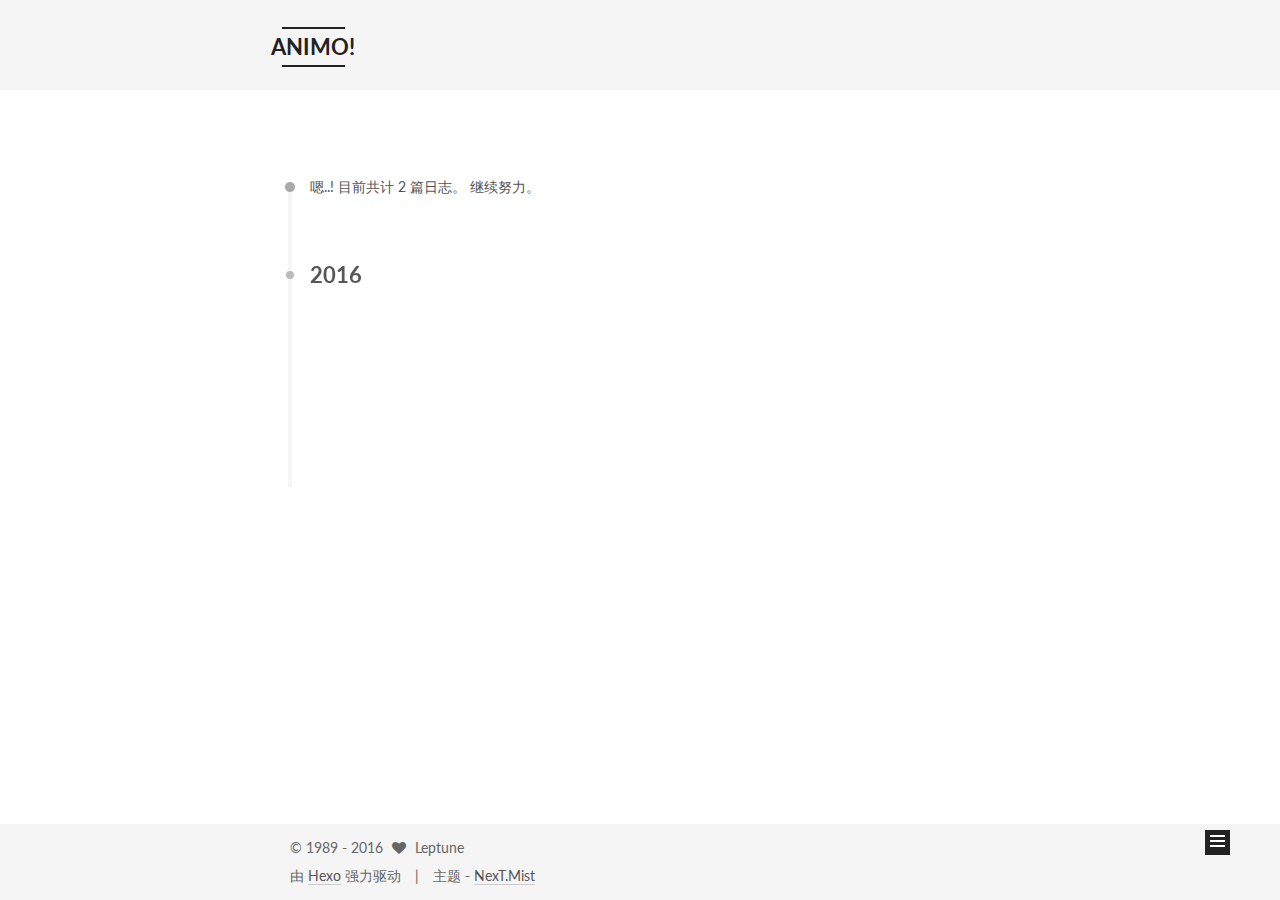
==== commit c9405a86: "Site updated: 2016-04-06 18:05:47" ====
--- a/archives/index.html
+++ b/archives/index.html
@@ -46,6 +46,8 @@
 
 
 
+
+  <link rel="alternate" href="/atom.xml" title="ANIMO!" type="application/atom+xml" />
 
 
 
@@ -77,7 +79,7 @@
     fancybox: true,
     motion: true,
     duoshuo: {
-      userId: 0,
+      userId: 6270251983022589000,
       author: '博主'
     }
   };
@@ -342,7 +344,7 @@
       <section class="site-overview sidebar-panel  sidebar-panel-active ">
         <div class="site-author motion-element" itemprop="author" itemscope itemtype="http://schema.org/Person">
           <img class="site-author-image" itemprop="image"
-               src="/images/avatar.jpg"
+               src="http://7xsody.com2.z0.glb.clouddn.com/avatar.jpg"
                alt="Leptune" />
           <p class="site-author-name" itemprop="name">Leptune</p>
           <p class="site-description motion-element" itemprop="description">好好学习，天天向上！</p>
@@ -376,9 +378,27 @@
         </nav>
 
         
+          <div class="feed-link motion-element">
+            <a href="/atom.xml" rel="alternate">
+              <i class="fa fa-rss"></i>
+              RSS
+            </a>
+          </div>
+        
 
         <div class="links-of-author motion-element">
           
+            
+              <span class="links-of-author-item">
+                <a href="https://github.com/leptune" target="_blank">
+                  
+                    <i class="fa fa-github"></i>
+                  
+                  GitHub
+                </a>
+              </span>
+            
+          
         </div>
 
         
@@ -386,6 +406,15 @@
 
         
         <div class="links-of-blogroll motion-element">
+          
+            <div class="links-of-blogroll-title">友情链接</div>
+            <ul class="links-of-blogroll-list">
+              
+                <li class="links-of-blogroll-item">
+                  <a href="http://theme-next.iissnan.com/" target="_blank">Hexo-Next主题</a>
+                </li>
+              
+            </ul>
           
         </div>
 
@@ -405,7 +434,7 @@
       <div class="footer-inner">
         <div class="copyright" >
   
-  &copy; 
+  &copy;  1989 - 
   <span itemprop="copyrightYear">2016</span>
   <span class="with-love">
     <i class="fa fa-heart"></i>
@@ -423,7 +452,14 @@
     NexT.Mist
   </a>
 </div>
-
+<div class="theme-info">
+  <span id="busuanzi_container_site_pv" style="display:none;">
+      &nbsp;&nbsp;|&nbsp;&nbsp;您是本站的第<span id="busuanzi_value_site_pv" style="color:red;font-size: medium;font-weight: bold;"></span>位访问者&nbsp;&nbsp;|
+  </span>
+</div>
+<script async src="https://dn-lbstatics.qbox.me/busuanzi/2.3/busuanzi.pure.mini.js">
+
+</script>
 
 
       </div>
@@ -509,6 +545,9 @@
   </script>
 
   
+    
+      <script src="/vendors/ua-parser-js/dist/ua-parser.min.js"></script>
+      <script src="/js/src/hook-duoshuo.js"></script>
     
   
 
--- a/css/main.css
+++ b/css/main.css
@@ -510,8 +510,8 @@
   margin: 20px 0;
   padding: 15px;
   font-size: 13px;
-  color: #4d4d4c;
-  background: #f7f7f7;
+  color: #ccc;
+  background: #2d2d2d;
   line-height: 1.6;
 }
 pre,
@@ -528,7 +528,7 @@
 }
 pre code {
   padding: 0;
-  color: #4d4d4c;
+  color: #ccc;
   background: none;
   text-shadow: none;
 }
@@ -548,7 +548,7 @@
 }
 .highlight figcaption {
   font-size: 0.85em;
-  color: #8e908c;
+  color: #999;
   line-height: 1em;
   margin-bottom: 1em;
 }
@@ -572,7 +572,7 @@
   height: 20px;
 }
 pre .comment {
-  color: #8e908c;
+  color: #999;
 }
 pre .variable,
 pre .attribute,
@@ -586,7 +586,7 @@
 pre .css .id,
 pre .css .class,
 pre .css .pseudo {
-  color: #c82829;
+  color: #f2777a;
 }
 pre .number,
 pre .preprocessor,
@@ -595,7 +595,7 @@
 pre .params,
 pre .constant,
 pre .command {
-  color: #f5871f;
+  color: #f99157;
 }
 pre .ruby .class .title,
 pre .css .rules .attribute,
@@ -608,11 +608,11 @@
 pre .special,
 pre .number,
 pre .formula {
-  color: #718c00;
+  color: #9c9;
 }
 pre .title,
 pre .css .hexcolor {
-  color: #3e999f;
+  color: #6cc;
 }
 pre .function,
 pre .python .decorator,
@@ -622,11 +622,11 @@
 pre .perl .sub,
 pre .javascript .title,
 pre .coffeescript .title {
-  color: #4271ae;
+  color: #69c;
 }
 pre .keyword,
 pre .javascript .function {
-  color: #8959a8;
+  color: #c9c;
 }
 .full-image.full-image.full-image {
   border: none;
@@ -1518,7 +1518,7 @@
   width: 4px;
   height: 4px;
   border-radius: 50%;
-  background: #6add8f;
+  background: #d62658;
 }
 .links-of-blogroll {
   font-size: 13px;
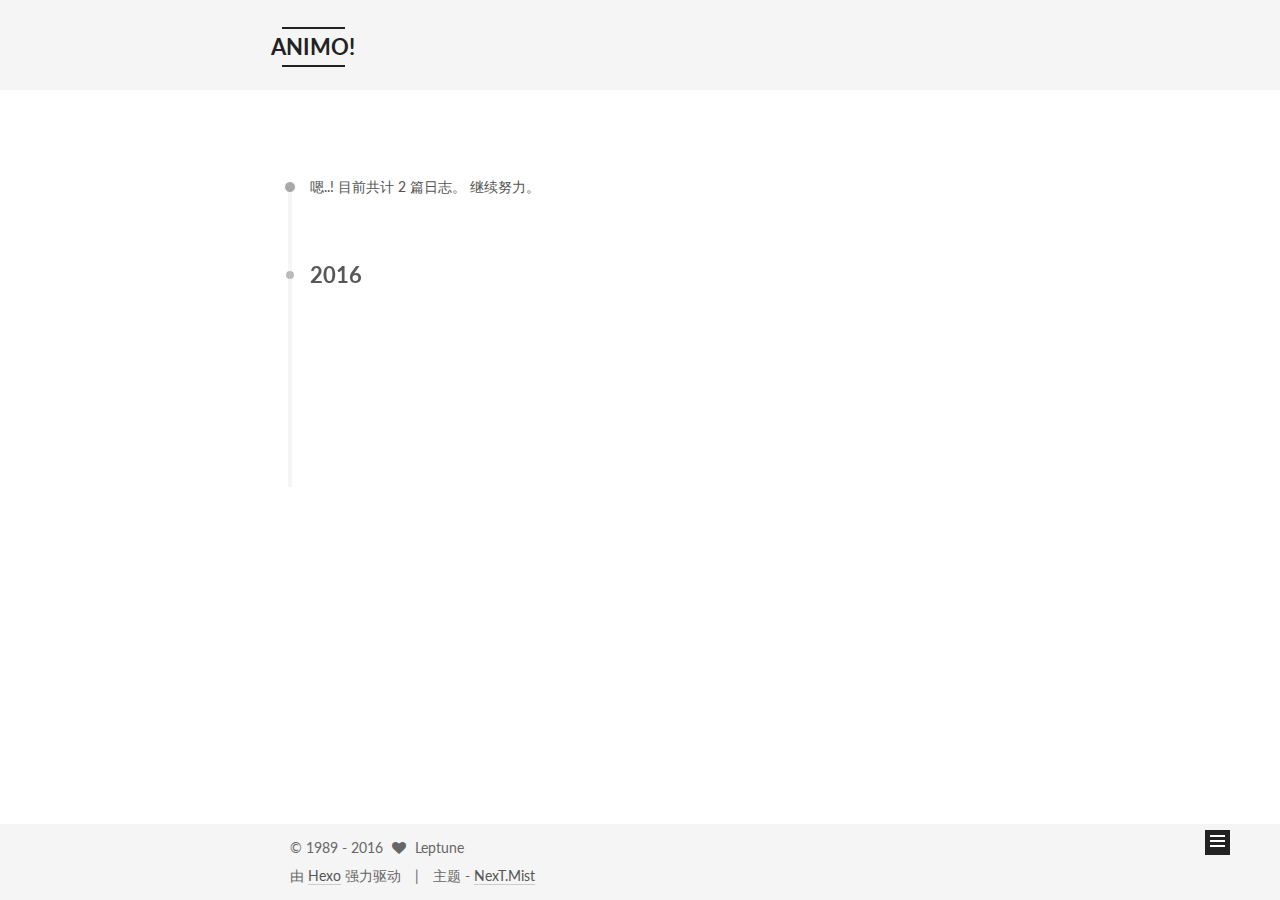
==== commit a4fd5654: "Site updated: 2016-04-07 10:26:26" ====
--- a/archives/index.html
+++ b/archives/index.html
@@ -289,7 +289,7 @@
         
             <a class="post-title-link" href="/2016/04/06/hello-world/" itemprop="url">
               
-                <span itemprop="name">Hello World</span>
+                <span itemprop="name">Hello World leptune</span>
               
             </a>
         
--- a/css/main.css
+++ b/css/main.css
@@ -1518,7 +1518,7 @@
   width: 4px;
   height: 4px;
   border-radius: 50%;
-  background: #d62658;
+  background: #e54ade;
 }
 .links-of-blogroll {
   font-size: 13px;
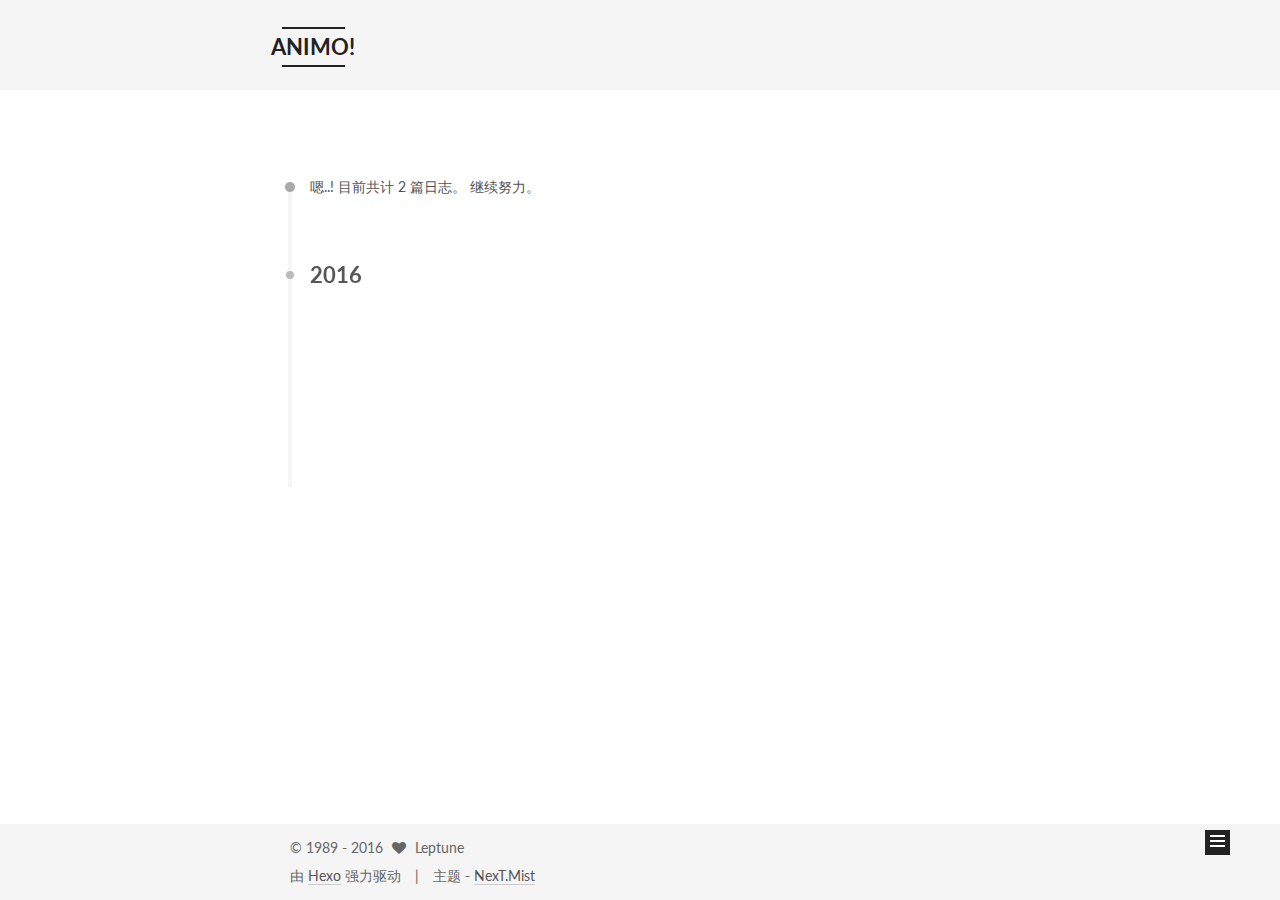
==== commit 22175c29: "Site updated: 2016-04-11 18:35:40" ====
--- a/archives/index.html
+++ b/archives/index.html
@@ -32,7 +32,7 @@
 
 
 
-  <link href="//fonts.googleapis.com/css?family=Lato:300,400,700,400italic&subset=latin,latin-ext" rel="stylesheet" type="text/css">
+  <link href="http://fonts.useso.com/css?family=Lato:300,400,700,400italic&subset=latin,latin-ext" rel="stylesheet" type="text/css">
 
 
 
--- a/css/main.css
+++ b/css/main.css
@@ -1518,7 +1518,7 @@
   width: 4px;
   height: 4px;
   border-radius: 50%;
-  background: #e54ade;
+  background: #2adeff;
 }
 .links-of-blogroll {
   font-size: 13px;
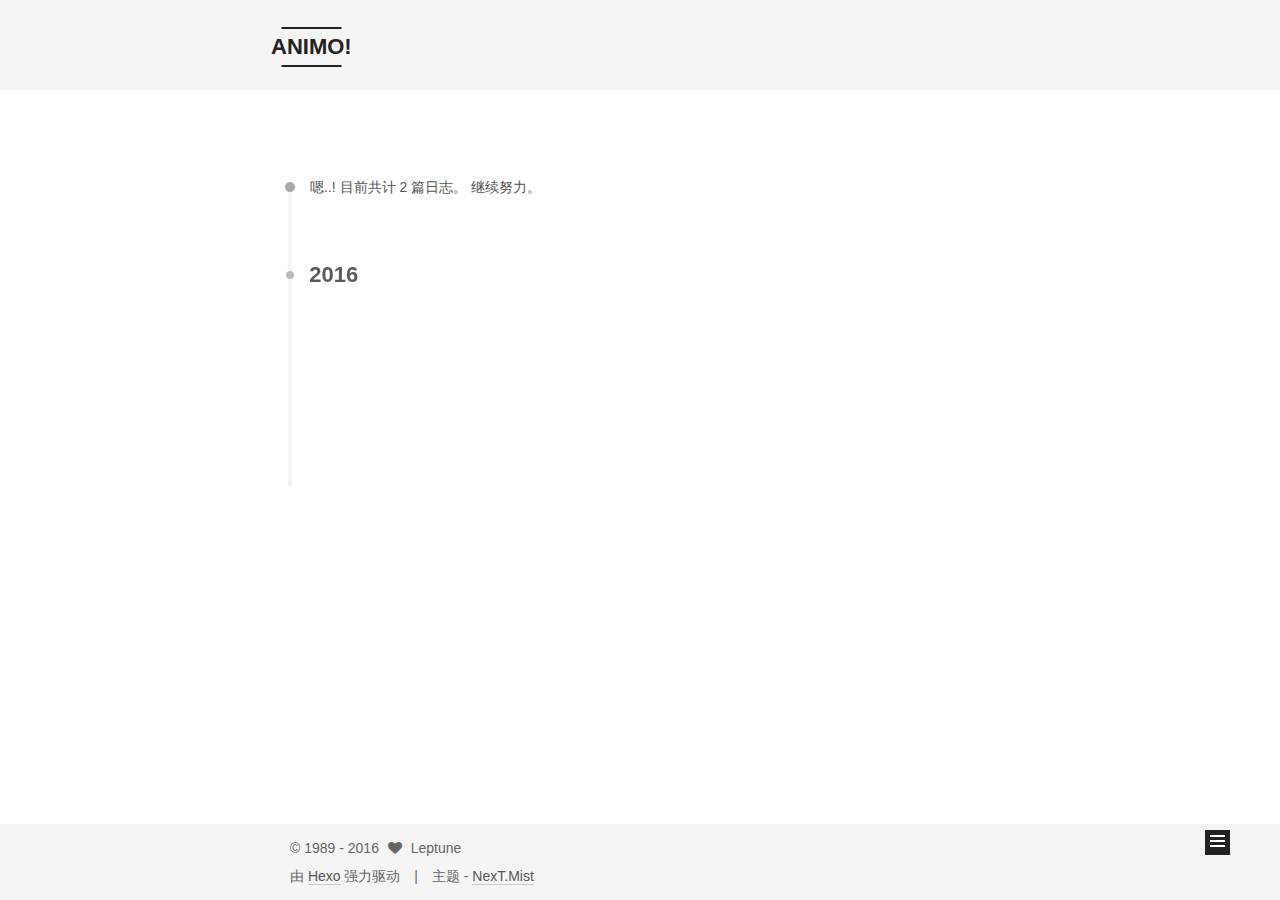
==== commit 2cd2140e: "Site updated: 2016-04-12 12:31:57" ====
--- a/archives/index.html
+++ b/archives/index.html
@@ -32,7 +32,7 @@
 
 
 
-  <link href="http://fonts.useso.com/css?family=Lato:300,400,700,400italic&subset=latin,latin-ext" rel="stylesheet" type="text/css">
+  <link href="http://7xsody.com1.z0.glb.clouddn.com/H2DMvhDLycM56KNuAtbJYA.woff2" rel="stylesheet" type="text/css">
 
 
 
--- a/css/main.css
+++ b/css/main.css
@@ -1518,7 +1518,7 @@
   width: 4px;
   height: 4px;
   border-radius: 50%;
-  background: #2adeff;
+  background: #a4226f;
 }
 .links-of-blogroll {
   font-size: 13px;
